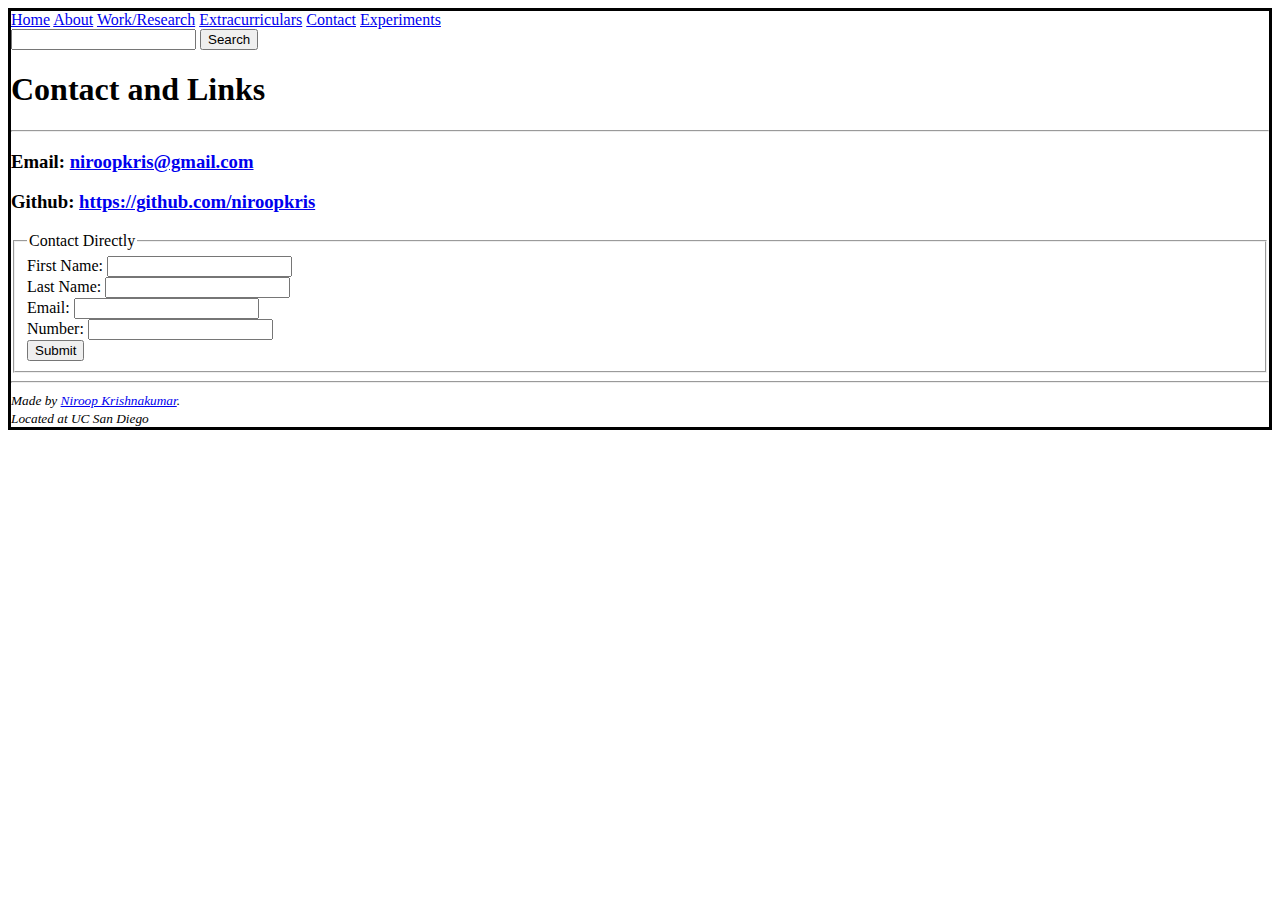
==== contact.html @ 7313d571 "updates" ====
<!DOCTYPE html>
<html lang="en">
<head>
    <meta charset="UTF-8">
    <meta name="viewport" content="width=device-width">
    <title>My Portfolio</title>
    <link href="images/favicon.svg" rel="icon" />
    <style>
        body {
            border-color: black;
            border-style: solid;
        }
    </style>
</head>
<body>
    <header>
        <div id = "header nav">
            <nav>
            <!--Navigation Bar-->
                <a href="index.html">Home</a>
                <a href="about.html">About</a>
                <a href="work.html">Work/Research</a>
                <a href="extracurriculars.html">Extracurriculars</a>
                <a href="contact.html">Contact</a>
                <a href="experiments.html">Experiments</a>
                <search>
                    <form action="./search/">
                        <input type="search">
                        <button type="submit">Search</button>
                    </form>
                </search>
            </nav>
        </div>
    </header>

    <main>
        <!--contact.html-->
    
        <h1>Contact and Links</h1>
        <hr>
        <h3>Email: <a href="mailto:niroopkris@gmail.com">niroopkris@gmail.com</a></h3>
        <h3>Github:
            <a href="https://github.com/niroopkris"> https://github.com/niroopkris</a>
        </h3>

        <form action="#">
            <fieldset>
                <legend>Contact Directly</legend>
                <label>First Name: </label> 
                <input type="text" id="fstname" name="fstname"><br>
                <label>Last Name: </label>
                <input type="text" id="lstname" name="lstname"><br>
                <label>Email: </label> 
                <input type="text" id="email" name="email"><br>
                <label>Number: </label> 
                <input type="text" id="phone" name="phone"><br>
                <input type="submit" value="Submit">
            </fieldset>
        </form>
    </main>

    <footer>
        <hr/>
        <address>
            <small>
                Made by <a href="mailto:niroopkris@gmail.com">Niroop Krishnakumar</a>.<br>
                Located at UC San Diego
            </small>
        </address>
    </footer>

</body>
</html>
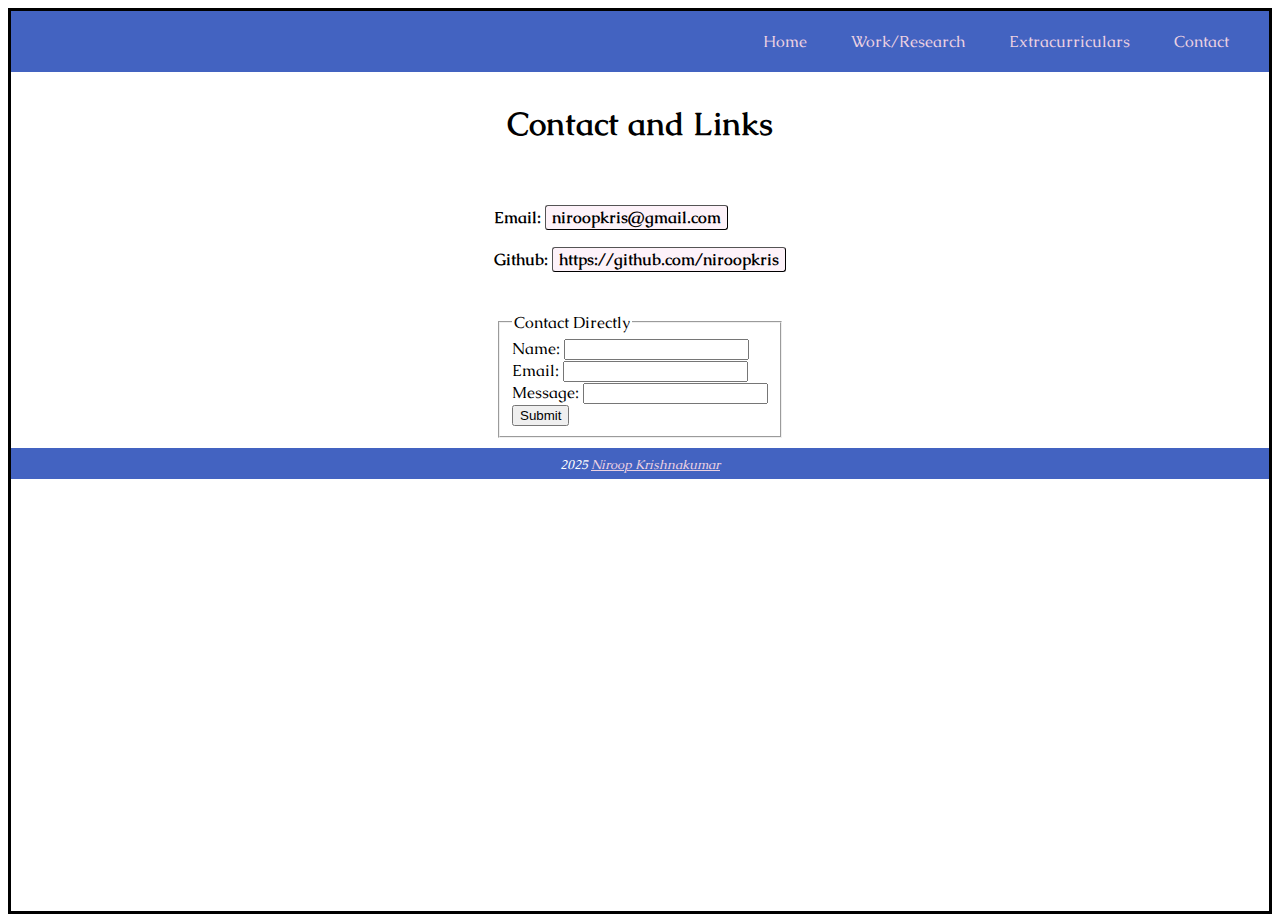
==== commit 39c9f3e0: "changes" ====
--- a/contact.html
+++ b/contact.html
@@ -2,69 +2,57 @@
 <html lang="en">
 <head>
     <meta charset="UTF-8">
-    <meta name="viewport" content="width=device-width">
+    <meta name="viewport" content="width=device-width, initial scale 1.0">
     <title>My Portfolio</title>
     <link href="images/favicon.svg" rel="icon" />
-    <style>
-        body {
-            border-color: black;
-            border-style: solid;
-        }
-    </style>
+    <link rel="stylesheet" href="css/main.css" type="text/css">
 </head>
 <body>
     <header>
-        <div id = "header nav">
+        <div id = "header-nav">
             <nav>
             <!--Navigation Bar-->
                 <a href="index.html">Home</a>
-                <a href="about.html">About</a>
                 <a href="work.html">Work/Research</a>
                 <a href="extracurriculars.html">Extracurriculars</a>
                 <a href="contact.html">Contact</a>
-                <a href="experiments.html">Experiments</a>
-                <search>
-                    <form action="./search/">
-                        <input type="search">
-                        <button type="submit">Search</button>
-                    </form>
-                </search>
             </nav>
         </div>
     </header>
 
-    <main>
+    <main class="flexbox">
         <!--contact.html-->
     
-        <h1>Contact and Links</h1>
-        <hr>
-        <h3>Email: <a href="mailto:niroopkris@gmail.com">niroopkris@gmail.com</a></h3>
-        <h3>Github:
-            <a href="https://github.com/niroopkris"> https://github.com/niroopkris</a>
-        </h3>
+        <section class="cell" id="header1">
+            <h1>Contact and Links</h1>
+         </section>
+         <section class="cell" id="mylinks">
+            <h4>Email: <a href="mailto:niroopkris@gmail.com">niroopkris@gmail.com</a></h3>
+            <h4>Github:
+                <a href="https://github.com/niroopkris"> https://github.com/niroopkris</a>
+            </h3>
+        </section>
 
-        <form action="#">
-            <fieldset>
-                <legend>Contact Directly</legend>
-                <label>First Name: </label> 
-                <input type="text" id="fstname" name="fstname"><br>
-                <label>Last Name: </label>
-                <input type="text" id="lstname" name="lstname"><br>
-                <label>Email: </label> 
-                <input type="text" id="email" name="email"><br>
-                <label>Number: </label> 
-                <input type="text" id="phone" name="phone"><br>
-                <input type="submit" value="Submit">
-            </fieldset>
-        </form>
+        <section class="cell" id="contactMe">
+            <form action="#">
+                <fieldset>
+                    <legend>Contact Directly</legend>
+                    <label>Name: </label> 
+                    <input type="text" id="fstname" name="fstname"><br>
+                    <label>Email: </label> 
+                    <input type="text" id="email" name="email"><br>
+                    <label>Message: </label> 
+                    <input type="text" id="phone" name="phone"><br>
+                    <input type="submit" value="Submit">
+                </fieldset>
+            </form>
+        </section>
     </main>
 
     <footer>
-        <hr/>
         <address>
             <small>
-                Made by <a href="mailto:niroopkris@gmail.com">Niroop Krishnakumar</a>.<br>
-                Located at UC San Diego
+                2025 <a href="mailto:niroopkris@gmail.com">Niroop Krishnakumar</a>
             </small>
         </address>
     </footer>
--- a/css/main.css
+++ b/css/main.css
@@ -0,0 +1,163 @@
+@charset "UTF-8";
+@font-face {
+    font-family: 'Caudex';
+    font-style: normal;
+    font-weight: 400;
+    src: url('../fonts/caudex-v17-latin-regular.woff2') format('woff2'); 
+}
+
+@font-face {
+    font-family: 'Caudex';
+    font-style: italic;
+    font-weight: 400;
+    src: url('../fonts/caudex-v17-latin-italic.woff2') format('woff2'); 
+}
+
+@font-face {
+    font-family: 'Caudex';
+    font-style: normal;
+    font-weight: 700;
+    src: url('../fonts/caudex-v17-latin-700.woff2') format('woff2');
+}
+
+@font-face {
+    font-family: 'Caudex';
+    font-style: italic;
+    font-weight: 700;
+    src: url('../fonts/caudex-v17-latin-700italic.woff2') format('woff2'); 
+}
+
+
+
+#header-nav {
+    display:flex;
+    flex-flow: row wrap;
+    justify-content: flex-end;
+    padding: 20px;
+    background-color: color-mix(in oklab, #1425a7 75%, white);
+
+    .navlink {
+        padding: 3px;
+    }
+
+    a {
+        padding: 20px;
+        text-decoration: none;
+    }
+
+    a:link, a:visited {
+        color: rgb(235, 209, 225);
+    }
+
+    a:hover, a:active {
+        color: rgb(255, 105, 170);
+    }
+}
+
+/*Scope doesn't seem to work on firefox (my browser), so i repeated the code within header/footer*/
+@scope (header, footer) {
+    a:link, a:visited {
+        color: rgb(235, 209, 225);
+    }
+
+    a:hover, a:actve {
+        color: rgb(255, 105, 170);
+    }
+}
+
+body {
+    overflow-x: hidden;
+    font-family: 'Caudex', Courier, monospace;
+    border-color: black;
+    border-style: solid;
+    min-height: 100vh;
+
+    /*custom font wasn't showing any change in size when using h1 rather than h2, so I defined a size here*/
+    h1 {
+        font-family: 'Caudex', Courier, monospace; 
+        font-size: 2.0rem; 
+    }
+
+    /*h1 in home page wasn't being centered*/
+    #header1 {
+        display: flex;
+        flex-wrap: wrap;
+        flex-direction: column;
+        flex: 1;
+        align-items: center;
+        justify-content: center;
+    }
+
+
+    .flexbox {
+        display: flex;
+        flex-flow: column wrap;
+        justify-content: center;
+        align-items: center;
+        padding: 0;
+        margin: 0;
+
+        .cell {
+            flex: 1;
+            flex-basis: 30%;
+            margin: 10px;   
+            
+            a {
+                padding: 1px 6px;
+                border: 1px outset buttonborder;
+                border-radius: 3px;
+                color: black;
+                background-color: rgb(253, 242, 249);
+                text-decoration: none;
+            }
+
+            a:hover {
+                background-color: rgb(255, 243, 221);
+                padding: 4px 5px;
+                border: 2px outset buttonborder;
+                border-radius: 3px;
+            }
+        }
+
+        #homelink1:hover {
+            animation: shake 0.4s ease-in-out infinite;
+        }
+
+        #homelink2:hover {
+            animation: shake 0.4s ease-in-out infinite;
+        }
+
+        #homelink3:hover {
+            animation: shake 0.4s ease-in-out infinite;
+        }
+
+        #extra {
+            padding: 10px;
+        }
+    }
+}
+
+
+footer {
+    background-color: color-mix(in oklab, #1425a7 75%, white);
+    color: white;
+    text-align: center;
+    padding: 5px;
+
+
+    a:link, a:visited {
+        color: rgb(235, 209, 225);
+    }
+
+    a:hover, a:active {
+        color: rgb(255, 105, 170);
+    }
+}
+
+@keyframes shake {
+    0% { transform: rotate(0deg); }
+    25% { transform: rotate(3deg); }
+    50% { transform: rotate(0deg); }
+    75% { transform: rotate(-3deg); }
+    100% { transform: rotate(0deg); }
+}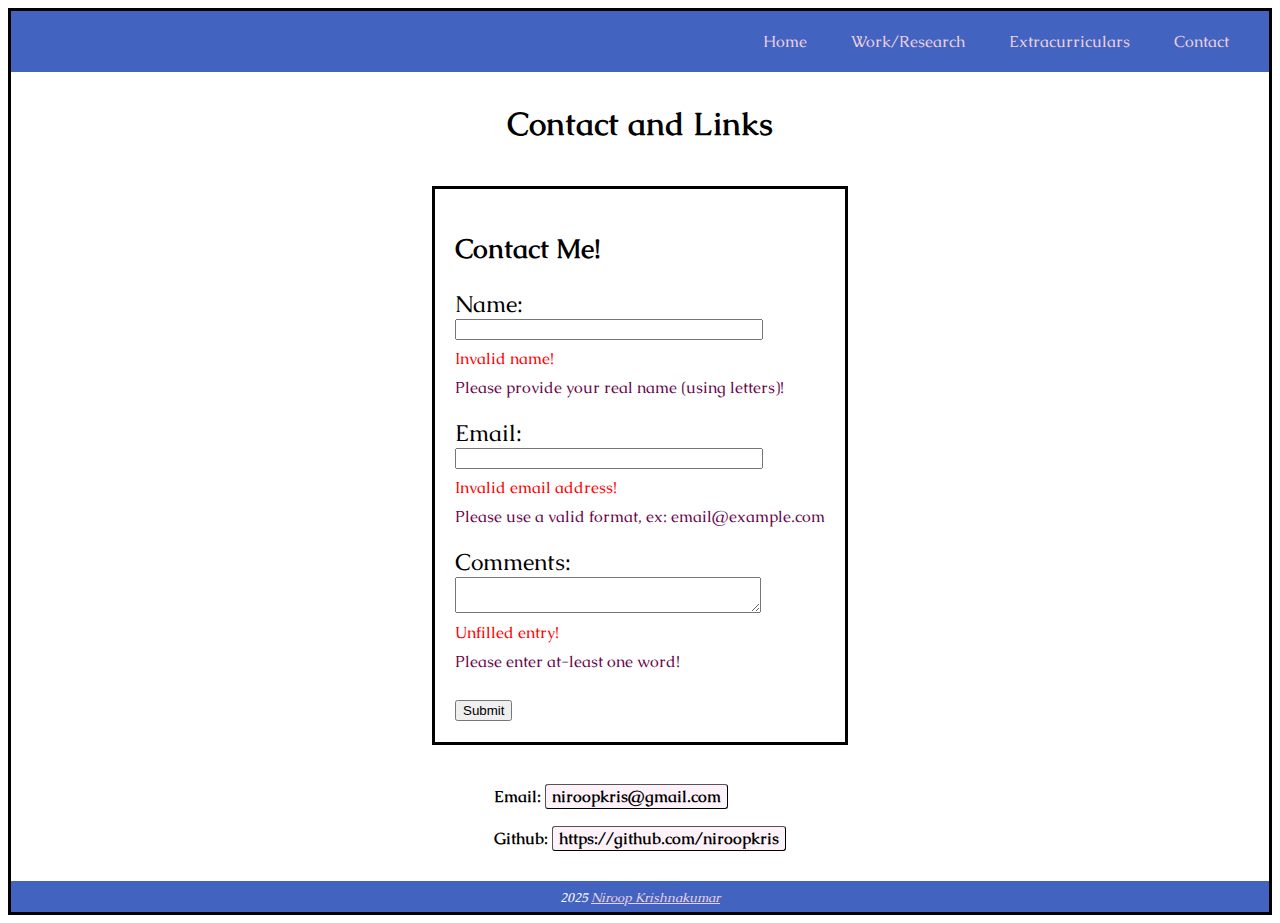
==== commit 892818a0: "updated form" ====
--- a/contact.html
+++ b/contact.html
@@ -2,12 +2,12 @@
 <html lang="en">
 <head>
     <meta charset="UTF-8">
-    <meta name="viewport" content="width=device-width, initial scale 1.0">
+    <meta name="viewport" content="width=device-width, initial-scale 1.0">
     <title>My Portfolio</title>
     <link href="images/favicon.svg" rel="icon" />
     <link rel="stylesheet" href="css/main.css" type="text/css">
 </head>
-<body>
+<body class = "container">
     <header>
         <div id = "header-nav">
             <nav>
@@ -26,27 +26,37 @@
         <section class="cell" id="header1">
             <h1>Contact and Links</h1>
          </section>
-         <section class="cell" id="mylinks">
+
+        <section class="cell" id="contactMe">
+            <h2>Contact Me!</h2>
+            <form action="https://httpbin.org/post" method="POST">
+                    <input type="hidden" name="possible_bot" value="true">
+                    <label for="name">Name: 
+                        <input type="text" name="name">
+                        <p class="validation">Invalid name!</p>
+                        <p class="info">Please provide your real name (using letters)!</p>
+                    </label> 
+                    <label for="email">Email: 
+                        <input type="email" name="email">
+                        <p class="validation">Invalid email address! </p>
+                        <p class="info">Please use a valid format, ex: email@example.com</p>
+                    </label> 
+                    <label for="comments">Comments: 
+                        <textarea type="text" name="comments"></textarea>
+                        <p class="validation">Unfilled entry!</p>
+                        <p class="info">Please enter at-least one word!</p>
+                    </label> 
+                    <button>Submit</button>
+            </form>
+        </section>
+
+        <section class="cell" id="mylinks">
             <h4>Email: <a href="mailto:niroopkris@gmail.com">niroopkris@gmail.com</a></h3>
             <h4>Github:
                 <a href="https://github.com/niroopkris"> https://github.com/niroopkris</a>
             </h3>
         </section>
 
-        <section class="cell" id="contactMe">
-            <form action="#">
-                <fieldset>
-                    <legend>Contact Directly</legend>
-                    <label>Name: </label> 
-                    <input type="text" id="fstname" name="fstname"><br>
-                    <label>Email: </label> 
-                    <input type="text" id="email" name="email"><br>
-                    <label>Message: </label> 
-                    <input type="text" id="phone" name="phone"><br>
-                    <input type="submit" value="Submit">
-                </fieldset>
-            </form>
-        </section>
     </main>
 
     <footer>
--- a/css/main.css
+++ b/css/main.css
@@ -63,6 +63,12 @@
     a:hover, a:actve {
         color: rgb(255, 105, 170);
     }
+}
+
+.container {
+    display: flex;
+    flex-direction: column;
+    height: 100%;
 }
 
 body {
@@ -88,12 +94,12 @@
         justify-content: center;
     }
 
-
     .flexbox {
         display: flex;
         flex-flow: column wrap;
         justify-content: center;
         align-items: center;
+        flex-grow: 1;
         padding: 0;
         margin: 0;
 
@@ -134,11 +140,55 @@
         #extra {
             padding: 10px;
         }
-    }
-}
-
+
+        #contactMe {
+            border: solid;
+            padding: 20px;
+            font-size: 112.5%;
+            margin-left: auto;
+            margin-right: auto;
+            max-width: 21em;
+
+            label {
+                font-size: 1.3em;
+            }
+            
+            textarea, input {
+                display: block;
+                width: 300px;
+            }
+
+            .validation {
+                color: red;
+                display: block;
+                font-size: 0.7em;
+                margin:auto;
+                padding-top: 0.5em;
+            }
+
+            .info {
+                color: rgb(105, 6, 75);
+                display: block;
+                font-size: 0.7em;
+                margin:auto;
+                padding-top: 0.5em;
+                margin-bottom: 20px;
+
+            }
+        }
+
+    }
+}
+
+
+
+.required:after {
+    content:" *";
+    color: red;
+}
 
 footer {
+    margin-top: auto;
     background-color: color-mix(in oklab, #1425a7 75%, white);
     color: white;
     text-align: center;
